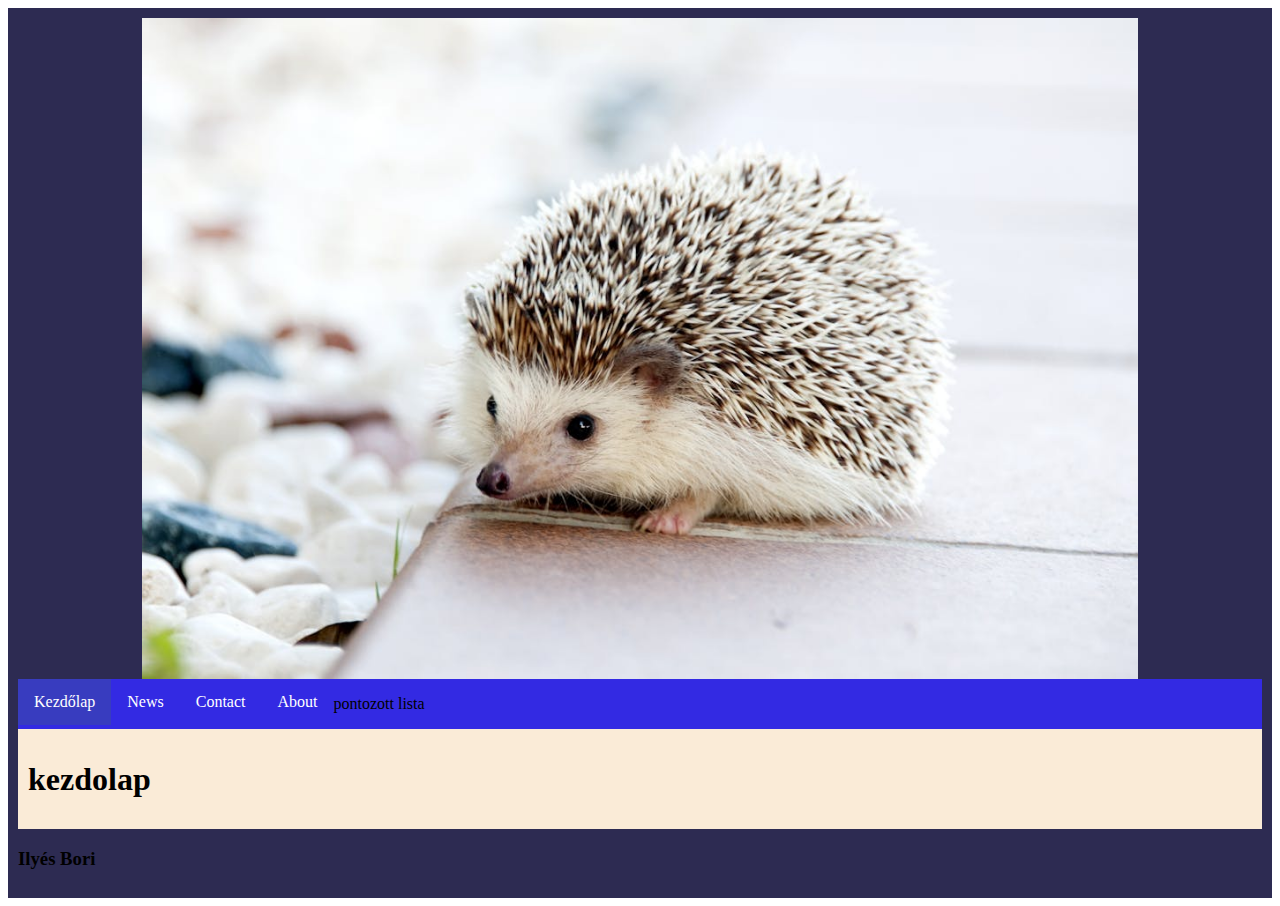
==== index.html @ 84e1934a "az oldalszerkezet ki lett alakitva és a képekkel elkeztem feltolteni , fejlec kesz" ====
<!DOCTYPE html>
<html lang="hu">
<head>
    <meta charset="UTF-8">
    <meta name="viewport" content="width=device-width, initial-scale=1.0">
    <title>ilyés Bori</title>
    <link rel="stylesheet" href="stilus.css">
</head>
<body>
    <div class="tarolo">
        <div class="fejlec">
           <img src="suni.jpeg" alt="kep" class="center">
        </div>
        <div class="menu">
            <ul>
                <li><a class="active" href="index.html">Kezdőlap</a></li>
                <li><a href="#news">News</a></li>
                <li><a href="masik.html">Contact</a></li>
                <li><a href="#about">About</a></li>
                <li><p>pontozott lista</p></li>
            </ul>
        </div>
        <div class="tartalom">
            <h1>kezdolap</h1>
        </div>
        <div class="lablec">
            <h3>Ilyés Bori</h3>
        </div>

        <ul>
            <li></li>
            <li></li>
            <li></li>
            <li></li>
            <li></li>
            <li></li>
            <li></li>
        </ul>
</div>
</body>
</html>
---- stilus.css ----
ul {
    list-style-type: none;/*listának a felesorolás jelének a tipusa*/
    margin: 0;
    padding: 0;/*bejjebkezdés*/
    overflow: hidden;
    background-color: #332ae3;/*háttér szin*/
}
  
li {
    float: left;/*rendezés balra*/
}
  
li a{
    display: block;
    color: white;/*szöveg szin*/
    text-align: center;/*szöveg igazitas*/
    padding: 14px 16px;
    text-decoration: none;/*leszedjuk az aláhhuzást (nyilván ezzel a parancsal fel is lehet rakni több szövegformázási dolgot is)*/
}
  
li a:hover:not(.active) {/*hover = aktiv = raákatint*/
    background-color: #1fa2c6;
}
  
.active {/*a pont a class-okat jeloli ,# pedig az id-t*/
    background-color: #383cbf;
}
.tarolo{
    background-color: #2d2b52;
    padding: 10px;
}
.tartalom{
    background-color: antiquewhite;
    padding: 10px;
}

.center{
    width: 80%;/*szélleseég*/
    display: block;
    margin-left: auto;
    margin-right: auto;

}
body{
    font-family: 'Times New Roman', Times, serif;
    color: #000;
}
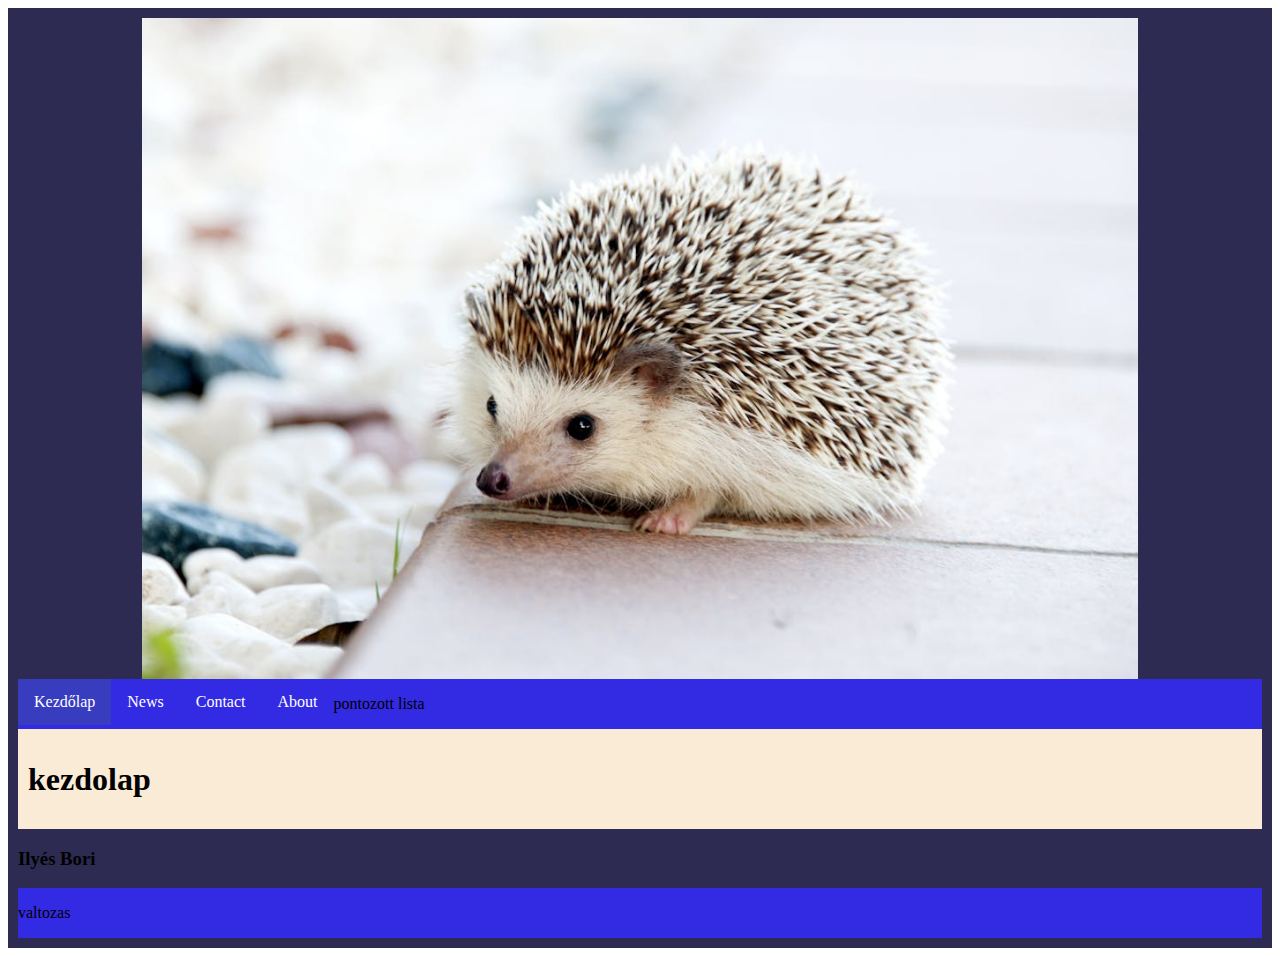
==== commit 2ce89007: "hozza addtam egy lista elemet" ====
--- a/index.html
+++ b/index.html
@@ -27,8 +27,11 @@
             <h3>Ilyés Bori</h3>
         </div>
 
+
+
+        
         <ul>
-            <li></li>
+            <li><p>valtozas</p></li>
             <li></li>
             <li></li>
             <li></li>
